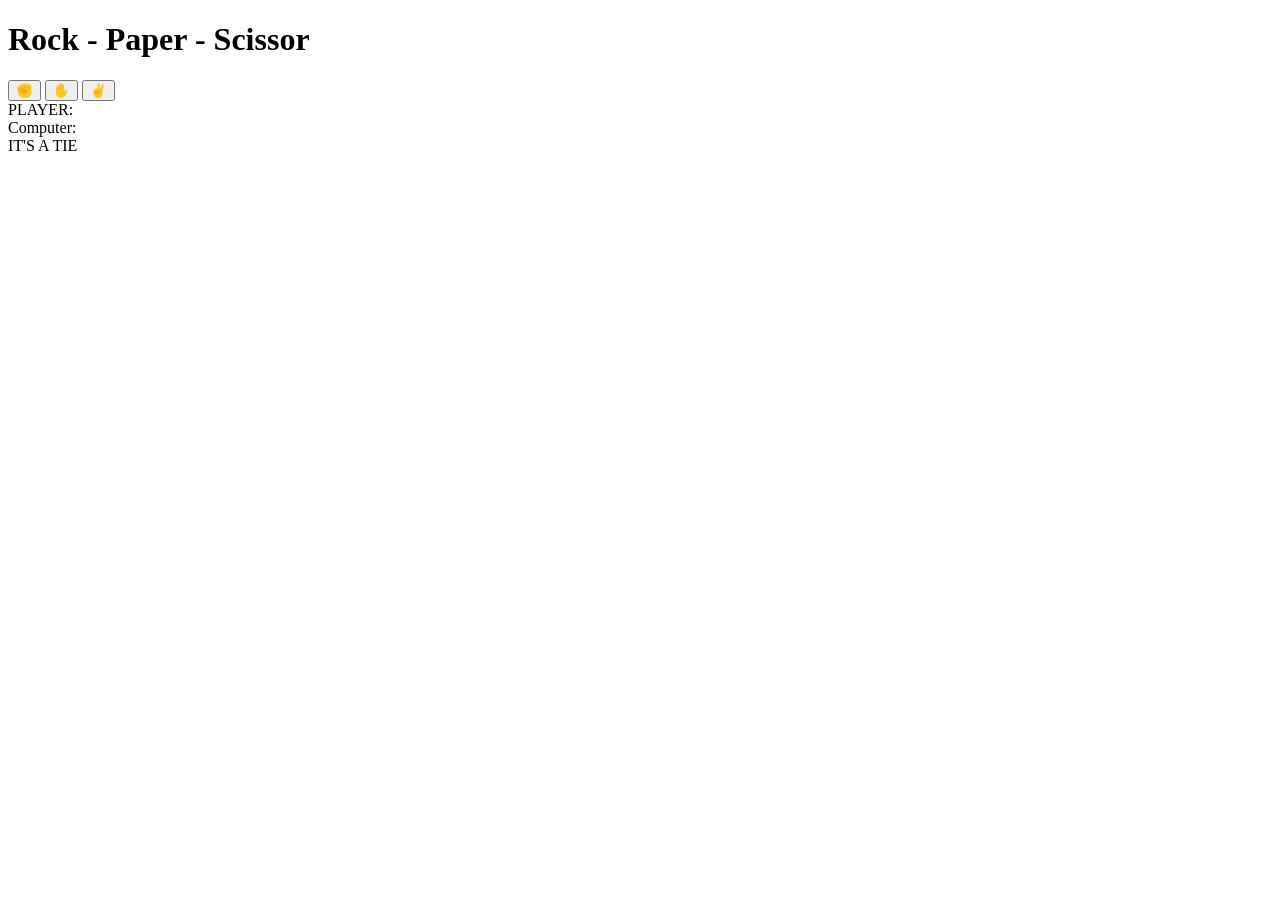
==== rock-paper-scissor/index.html @ 4fcad3b3 "Add index.html" ====
<!DOCTYPE html>
<html lang="en">
<head>
    <meta charset="UTF-8">
    <meta name="viewport" content="width=device-width, initial-scale=1.0">
    <title>rock-paper-scissor-game</title>
</head>
<body>
    
    <h1>Rock - Paper - Scissor</h1>
    <div id="choices">
    <button onclick="playGame('rock')">✊</button>
    <button onclick="playGame('paper')">✋</button>
    <button onclick="playGame('scissor')">✌️</button>
    </div>

    <div id="playerDisplay">PLAYER: </div>
    <div id="computerDisplay">Computer: </div>
    <div id="resultDisplay">IT'S A TIE</div>

    

    <script src = "index.js"></script>
</body>
</html>
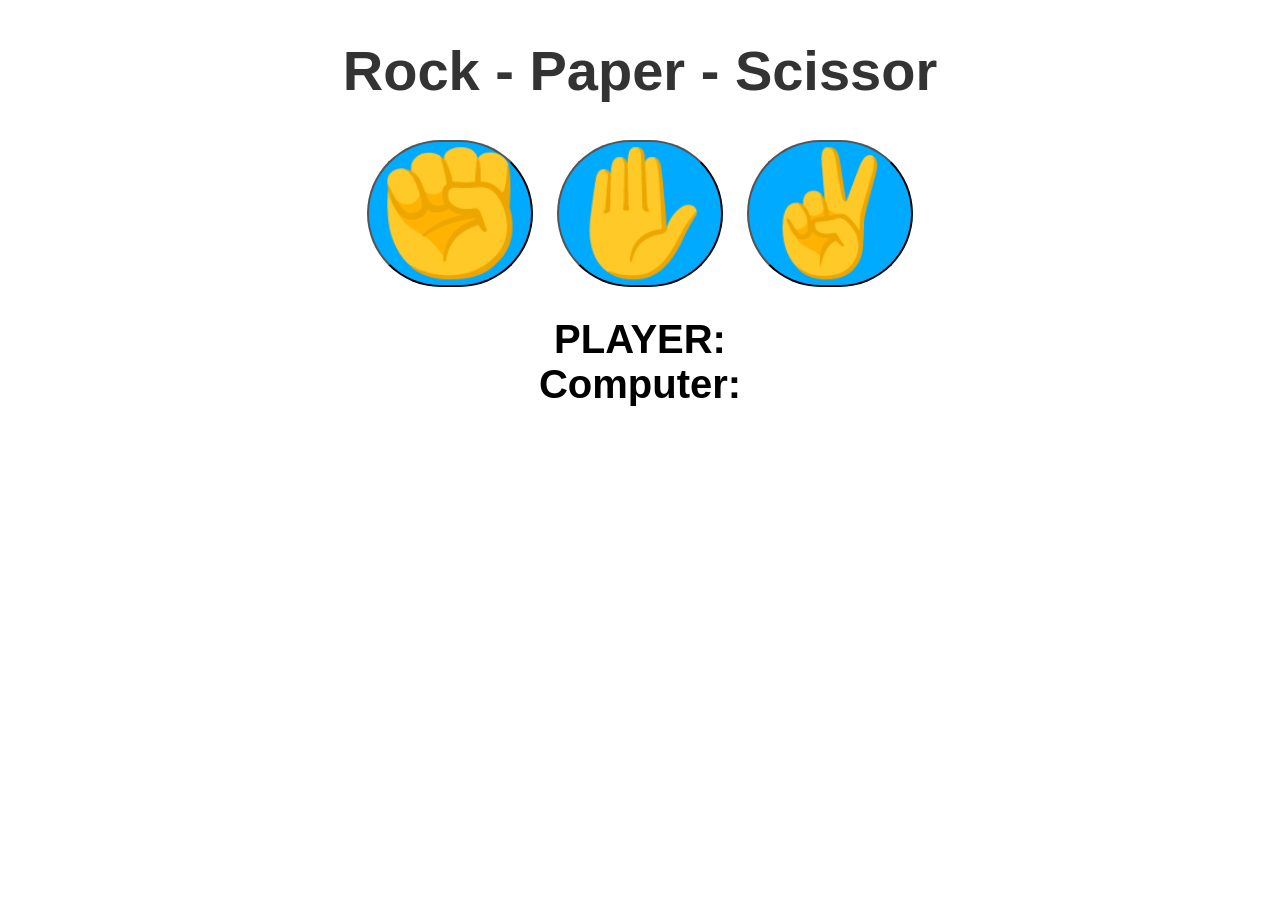
==== commit 9564cbf5: "Add style.css" ====
--- a/rock-paper-scissor/index.html
+++ b/rock-paper-scissor/index.html
@@ -5,20 +5,23 @@
     <meta name="viewport" content="width=device-width, initial-scale=1.0">
     <title>rock-paper-scissor-game</title>
 </head>
+<link rel="stylesheet" href="style.css"> 
 <body>
     
     <h1>Rock - Paper - Scissor</h1>
-    <div id="choices">
+    <div class="choices">
+
     <button onclick="playGame('rock')">✊</button>
     <button onclick="playGame('paper')">✋</button>
     <button onclick="playGame('scissor')">✌️</button>
+
     </div>
 
     <div id="playerDisplay">PLAYER: </div>
     <div id="computerDisplay">Computer: </div>
-    <div id="resultDisplay">IT'S A TIE</div>
+    <div id="resultDisplay"></div>
 
-    
+
 
     <script src = "index.js"></script>
 </body>
--- a/rock-paper-scissor/style.css
+++ b/rock-paper-scissor/style.css
@@ -0,0 +1,41 @@
+body{
+    font-family: Arial, Helvetica, sans-serif;
+    font-weight: bold;
+    margin: 0;
+    display: flex;
+    flex-direction: column;
+    align-items: center;
+
+}
+
+h1{
+    font-size: 3.5rem;
+    color: hsl(0,0%,20%);
+
+}
+.choices{
+    margin-bottom: 30px;
+
+}
+
+.choices button{
+    font-size: 7.5rem;
+    min-width: 160px;
+    margin: 0 10px;
+    border-radius: 250px;
+    background-color: hsl(200,100%,50%);
+    cursor: pointer;
+    transition: background-color 0.5s ease;
+
+}
+
+.choices button:hover {
+    background-color: hsl(200,100%,70%);
+}
+#playerDisplay, #computerDisplay {
+    font-size: 2.5rem;
+}
+#resultDisplay{
+    font-size: 5rem;
+    margin: 30px 0;
+}
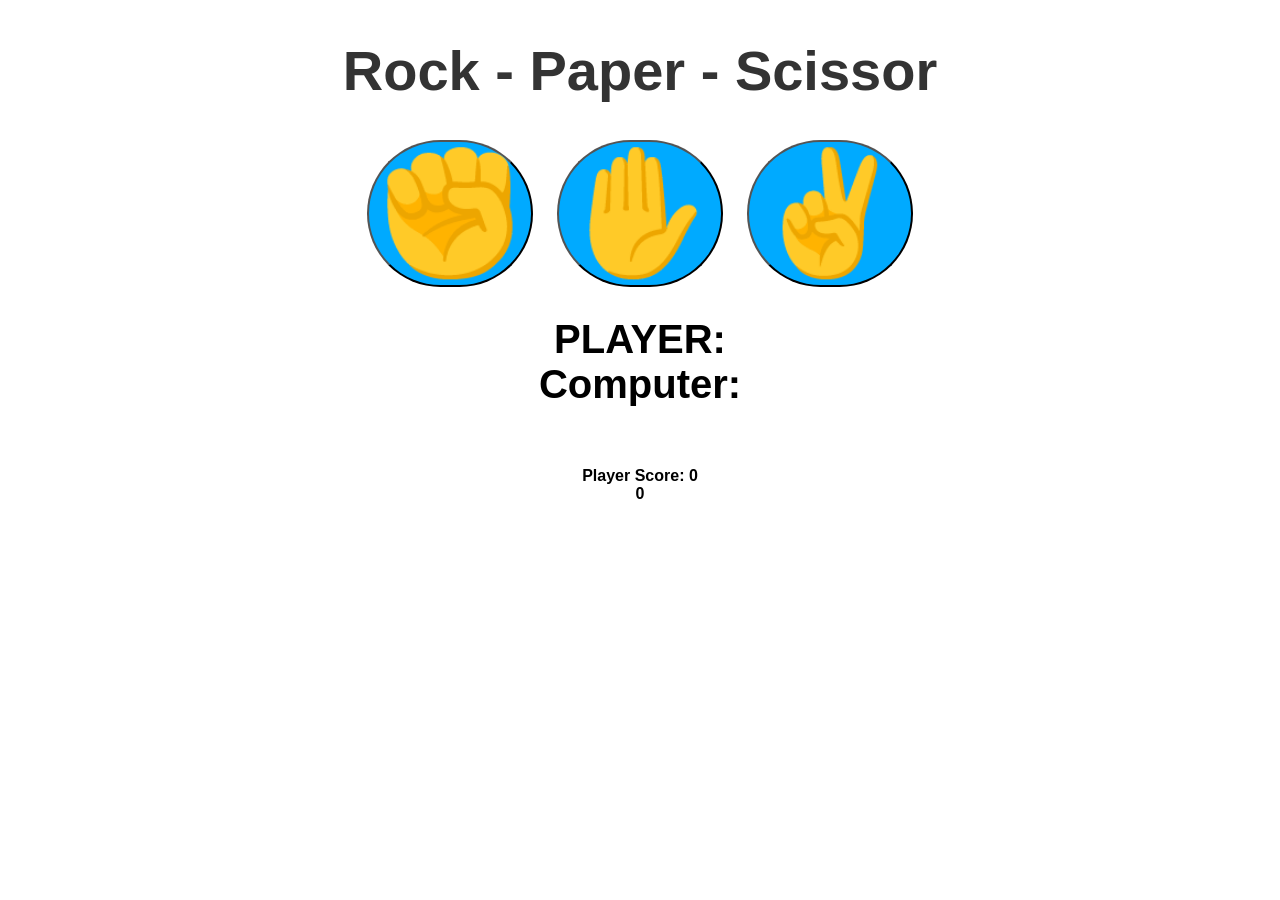
==== commit 98726db7: "updating index.html" ====
--- a/rock-paper-scissor/index.html
+++ b/rock-paper-scissor/index.html
@@ -13,7 +13,7 @@
 
     <button onclick="playGame('rock')">✊</button>
     <button onclick="playGame('paper')">✋</button>
-    <button onclick="playGame('scissor')">✌️</button>
+    <button onclick="playGame('scissors')">✌️</button>
 
     </div>
 
@@ -21,7 +21,15 @@
     <div id="computerDisplay">Computer: </div>
     <div id="resultDisplay"></div>
 
+    <!-- Store the score you can skip also -->
 
+    <div class="scoreDisplay">Player Score: 
+        <span id="playerScoreDisplay">0</span>
+    </div>
+
+    <div class="scoreDisplay">
+        <span id="computerScoreDisplay">0</span>
+    </div>
 
     <script src = "index.js"></script>
 </body>
--- a/rock-paper-scissor/style.css
+++ b/rock-paper-scissor/style.css
@@ -38,4 +38,11 @@
 #resultDisplay{
     font-size: 5rem;
     margin: 30px 0;
+}
+.greenText{
+    color: hsl(130,84%,54%);
+
+}
+.redText{
+    color: hsl(0,84%,60%);
 }
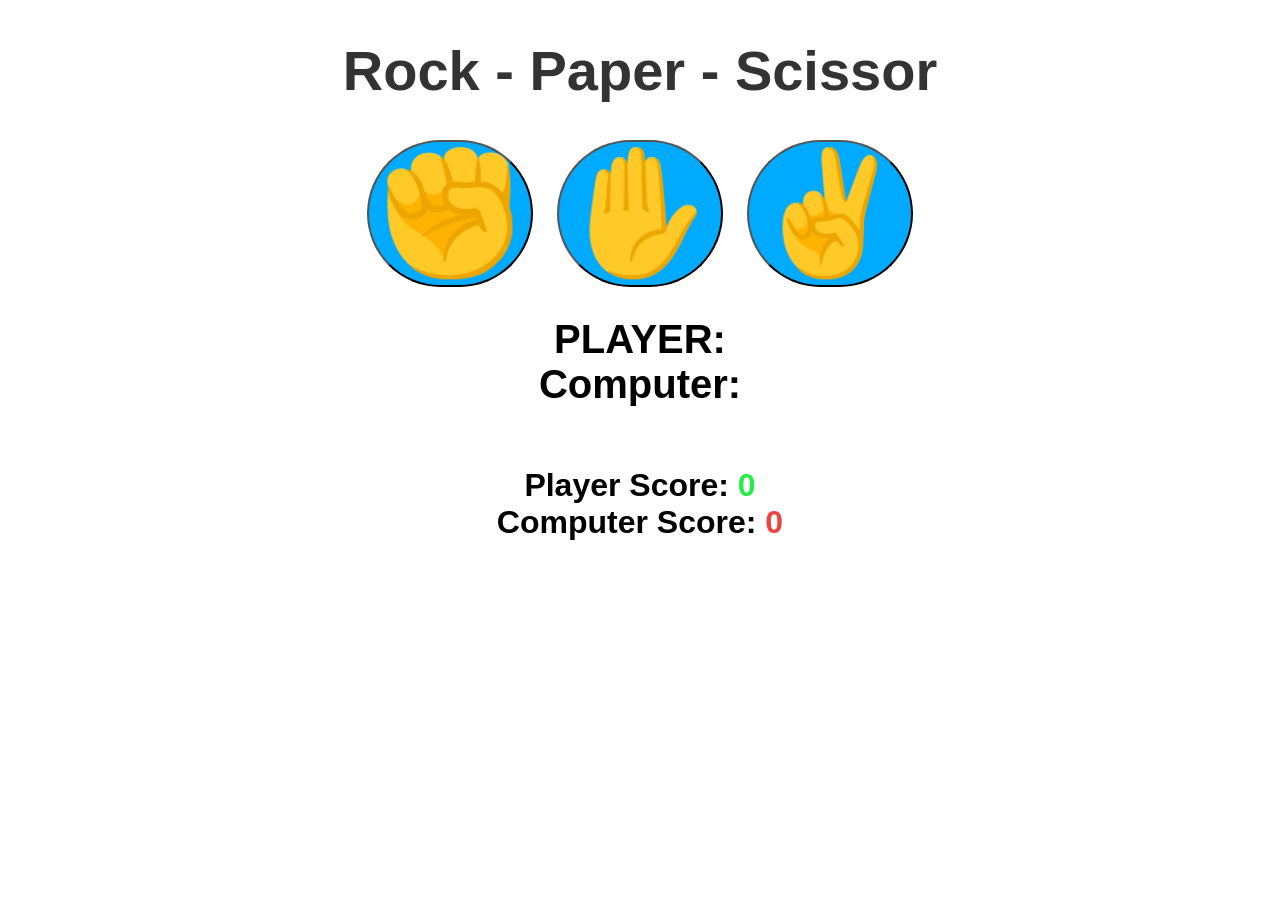
==== commit 0578449f: "update index.html" ====
--- a/rock-paper-scissor/index.html
+++ b/rock-paper-scissor/index.html
@@ -27,7 +27,7 @@
         <span id="playerScoreDisplay">0</span>
     </div>
 
-    <div class="scoreDisplay">
+    <div class="scoreDisplay">Computer Score: 
         <span id="computerScoreDisplay">0</span>
     </div>
 
--- a/rock-paper-scissor/style.css
+++ b/rock-paper-scissor/style.css
@@ -39,10 +39,13 @@
     font-size: 5rem;
     margin: 30px 0;
 }
-.greenText{
+.greenText, #playerScoreDisplay{
     color: hsl(130,84%,54%);
 
 }
-.redText{
+.redText, #computerScoreDisplay{
     color: hsl(0,84%,60%);
+}
+.scoreDisplay{
+    font-size: 2rem;
 }
